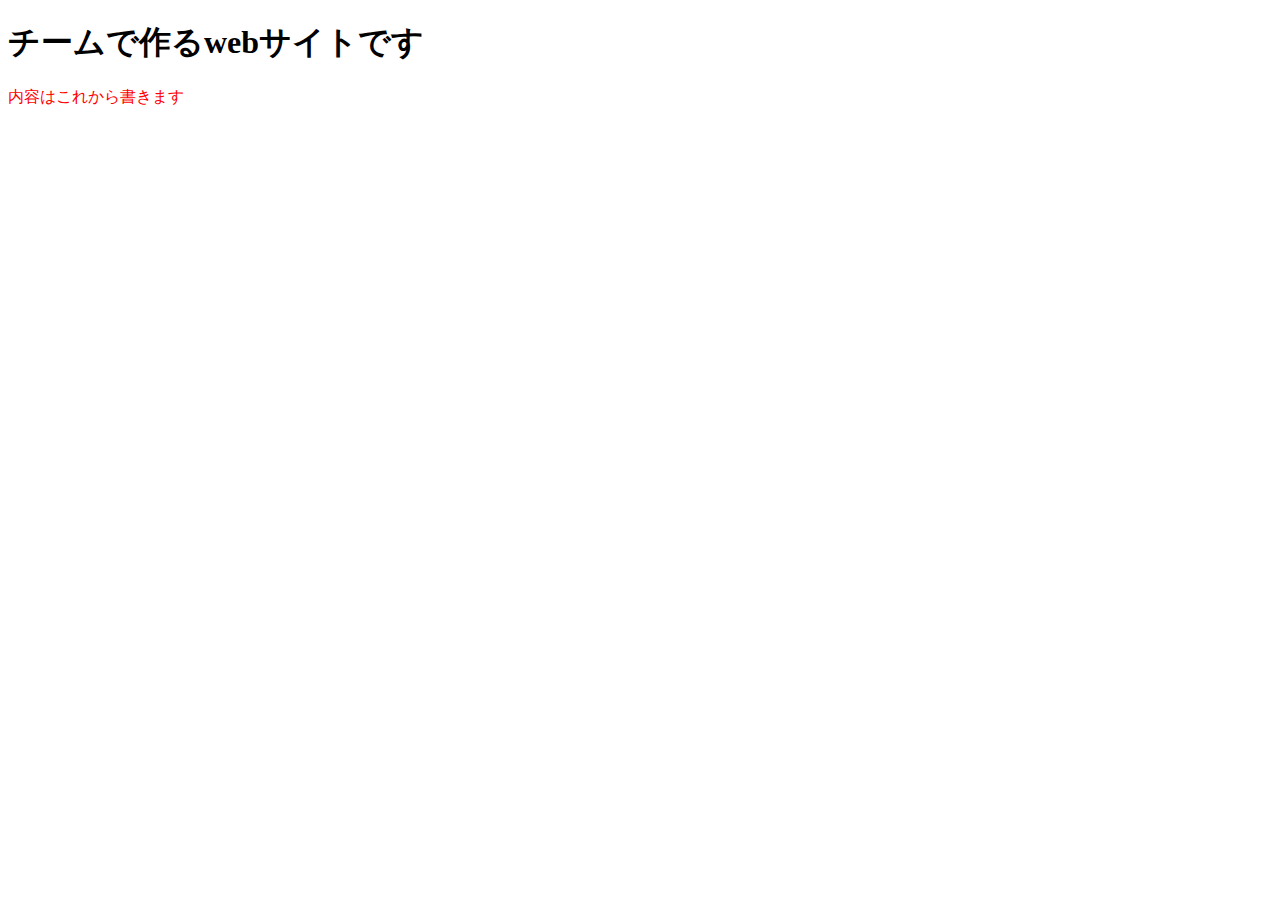
==== index.html @ 57049bcf "CSSを適用した" ====
<!DOCTYPE html>
<html lang="ja">
    <head>
        <meta charset="UTF-8">
        <title>チームで作るwebサイト</title>
        <link rel="stylesheet" href="css/index.css">
    </head>
    <body>
        <h1>チームで作るwebサイトです</h1>
        <p class="red">内容はこれから書きます</p>
    </body>
</html>
---- css/index.css ----
.red{
    color:red;
}
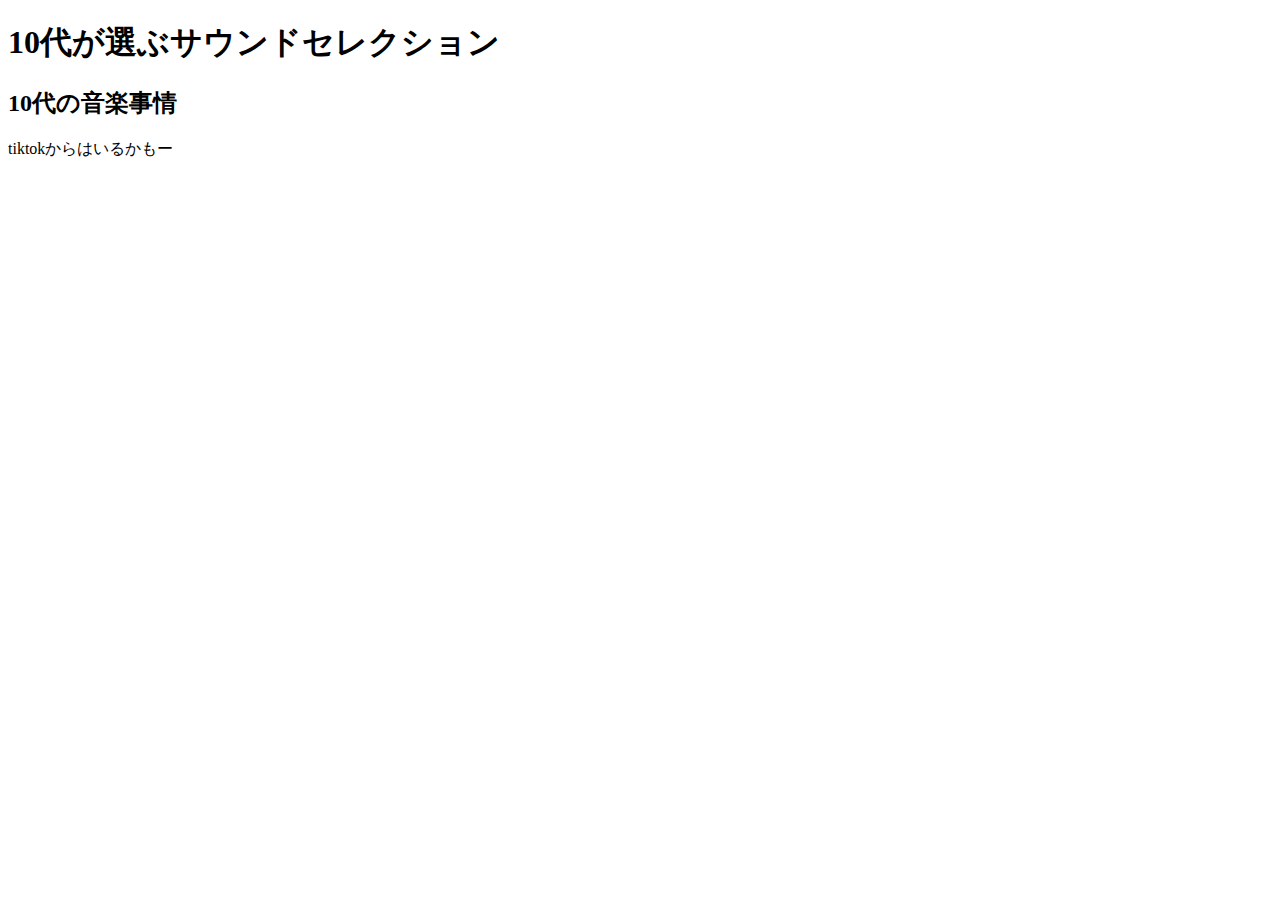
==== commit 700671a3: "10代音楽ホームページに変えた" ====
--- a/index.html
+++ b/index.html
@@ -2,11 +2,12 @@
 <html lang="ja">
     <head>
         <meta charset="UTF-8">
-        <title>チームで作るwebサイト</title>
+        <title>10代が選ぶサウンドセレクション</title>
         <link rel="stylesheet" href="css/index.css">
     </head>
     <body>
-        <h1>チームで作るwebサイトです</h1>
-        <p class="red">内容はこれから書きます</p>
+        <h1>10代が選ぶサウンドセレクション</h1>
+        <h2>10代の音楽事情</h2>
+        <p>tiktokからはいるかもー</p>
     </body>
 </html>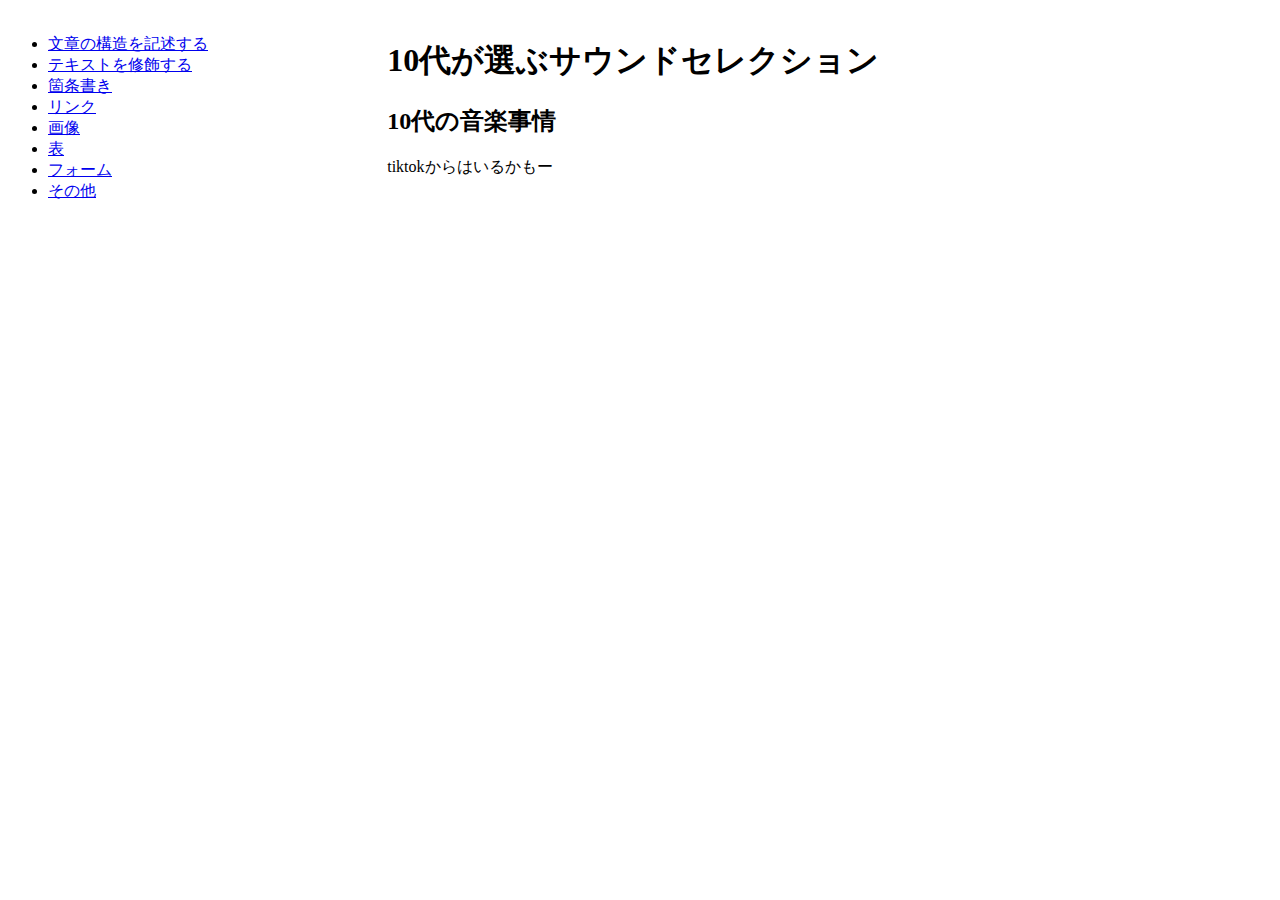
==== commit c0a7c432: "new" ====
--- a/index.html
+++ b/index.html
@@ -6,8 +6,23 @@
         <link rel="stylesheet" href="css/index.css">
     </head>
     <body>
-        <h1>10代が選ぶサウンドセレクション</h1>
-        <h2>10代の音楽事情</h2>
-        <p>tiktokからはいるかもー</p>
+        <div id="container">
+            <div class="sidebar">
+              <ul>
+                <li><a href="#id1">文章の構造を記述する</a></li>
+                <li><a href="#id2">テキストを修飾する</a></li>
+                <li><a href="#id3">箇条書き</a></li>
+                <li><a href="#id4">リンク</a></li>
+                <li><a href="#id5">画像</a></li>
+                <li><a href="#id6">表</a></li>
+                <li><a href="#id7">フォーム</a></li>
+                <li><a href="#id8">その他</a></li>
+              </ul>
+            </div>
+        <div class="main">
+            <h1>10代が選ぶサウンドセレクション</h1>
+            <h2>10代の音楽事情</h2>
+            <p>tiktokからはいるかもー</p>
+        </div>
     </body>
 </html>--- a/css/index.css
+++ b/css/index.css
@@ -1,3 +1,14 @@
 .red{
     color:red;
+}
+
+.main {
+    float: right;
+    width: 70%;
+    margin: 10px 0 10px 0;
+}
+.sidebar {
+    float: left;
+    width: 30%;
+    margin: 10px 0 10px 0;
 }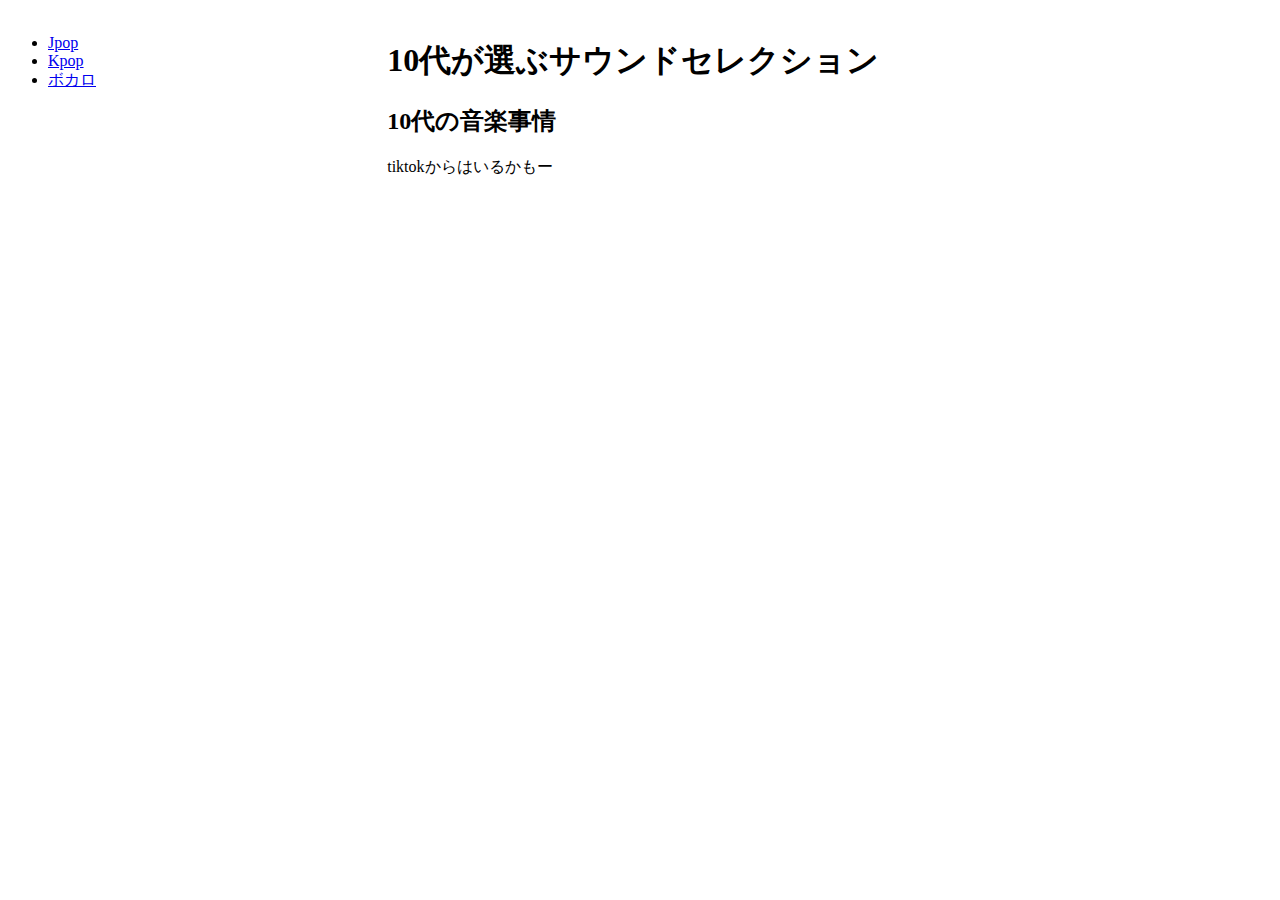
==== commit 30dd96f9: "Update index.html" ====
--- a/index.html
+++ b/index.html
@@ -9,14 +9,9 @@
         <div id="container">
             <div class="sidebar">
               <ul>
-                <li><a href="#id1">文章の構造を記述する</a></li>
-                <li><a href="#id2">テキストを修飾する</a></li>
-                <li><a href="#id3">箇条書き</a></li>
-                <li><a href="#id4">リンク</a></li>
-                <li><a href="#id5">画像</a></li>
-                <li><a href="#id6">表</a></li>
-                <li><a href="#id7">フォーム</a></li>
-                <li><a href="#id8">その他</a></li>
+                <li><a href="#id1">Jpop</a></li>
+                <li><a href="#id2">Kpop</a></li>
+                <li><a href="#id3">ボカロ</a></li>
               </ul>
             </div>
         <div class="main">
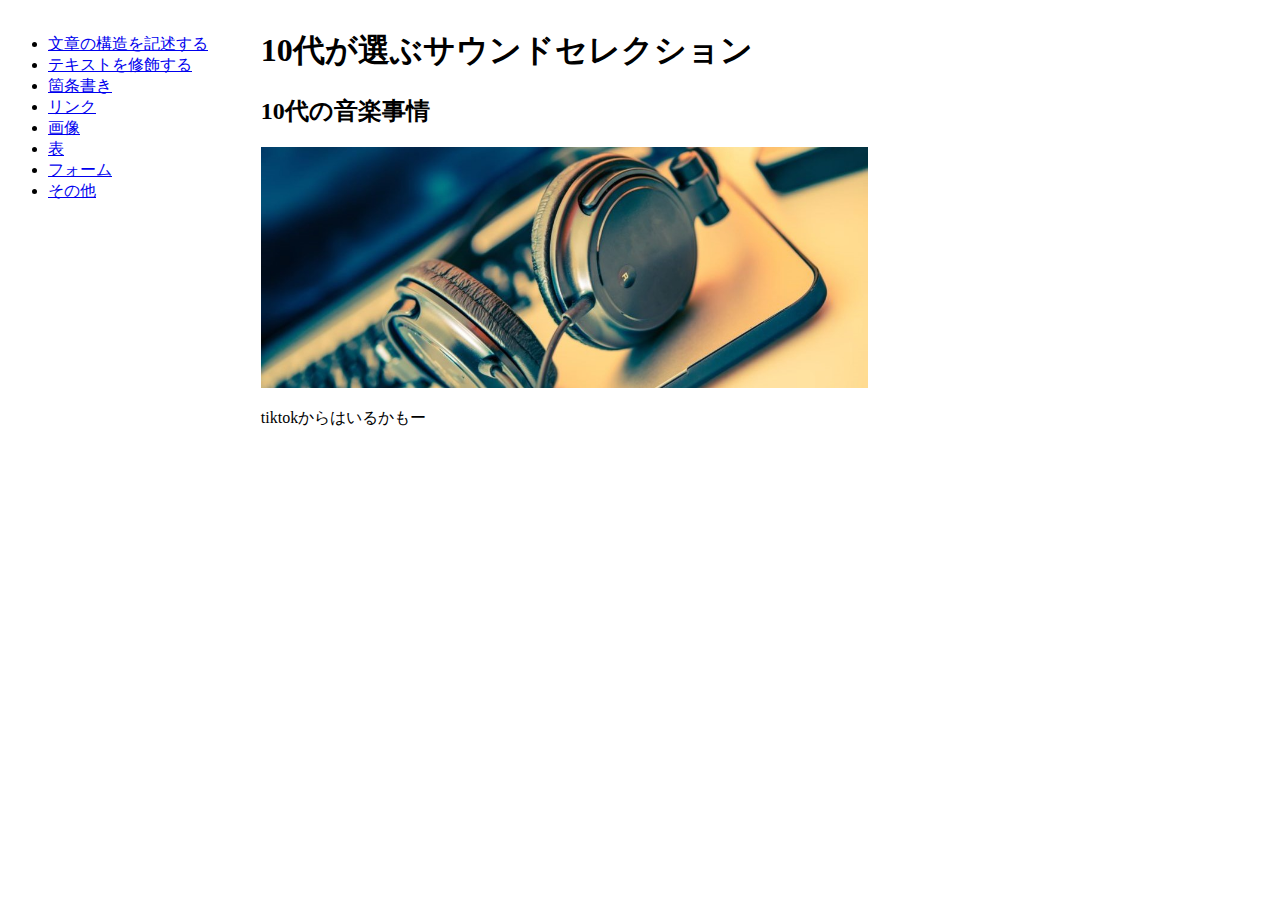
==== commit 5e9adc2a: "img" ====
--- a/index.html
+++ b/index.html
@@ -9,14 +9,20 @@
         <div id="container">
             <div class="sidebar">
               <ul>
-                <li><a href="#id1">Jpop</a></li>
-                <li><a href="#id2">Kpop</a></li>
-                <li><a href="#id3">ボカロ</a></li>
+                <li><a href="#id1">文章の構造を記述する</a></li>
+                <li><a href="#id2">テキストを修飾する</a></li>
+                <li><a href="#id3">箇条書き</a></li>
+                <li><a href="#id4">リンク</a></li>
+                <li><a href="#id5">画像</a></li>
+                <li><a href="#id6">表</a></li>
+                <li><a href="#id7">フォーム</a></li>
+                <li><a href="#id8">その他</a></li>
               </ul>
             </div>
         <div class="main">
             <h1>10代が選ぶサウンドセレクション</h1>
             <h2>10代の音楽事情</h2>
+            <img id="img1" src="pictuer_file/headhphone-and-laptop-1024x684.jpeg"></a>
             <p>tiktokからはいるかもー</p>
         </div>
     </body>
--- a/css/index.css
+++ b/css/index.css
@@ -4,11 +4,14 @@
 
 .main {
     float: right;
-    width: 70%;
-    margin: 10px 0 10px 0;
+    width: 80%;
 }
 .sidebar {
     float: left;
-    width: 30%;
+    width: 20%;
     margin: 10px 0 10px 0;
+}
+.main img {
+    width: 60%;
+    
 }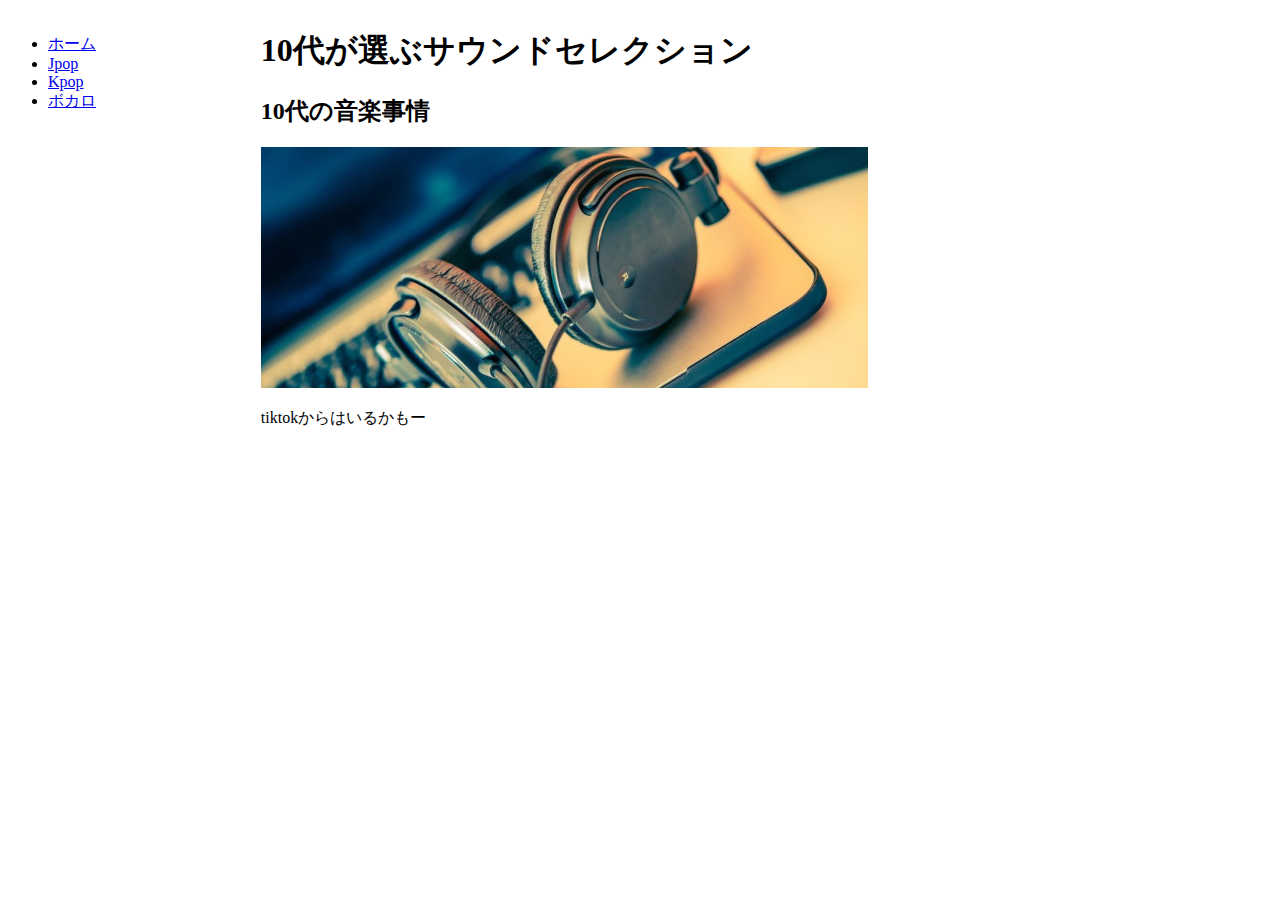
==== commit 6ca4f0de: "目次にホームを追加" ====
--- a/index.html
+++ b/index.html
@@ -9,14 +9,10 @@
         <div id="container">
             <div class="sidebar">
               <ul>
-                <li><a href="#id1">文章の構造を記述する</a></li>
-                <li><a href="#id2">テキストを修飾する</a></li>
-                <li><a href="#id3">箇条書き</a></li>
-                <li><a href="#id4">リンク</a></li>
-                <li><a href="#id5">画像</a></li>
-                <li><a href="#id6">表</a></li>
-                <li><a href="#id7">フォーム</a></li>
-                <li><a href="#id8">その他</a></li>
+                <li><a href=/index.html>ホーム</a></li>
+                <li><a href="/Jpop.html">Jpop</a></li>
+                <li><a href="/Kpop.html">Kpop</a></li>
+                <li><a href="/vocaloid.html">ボカロ</a></li>
               </ul>
             </div>
         <div class="main">
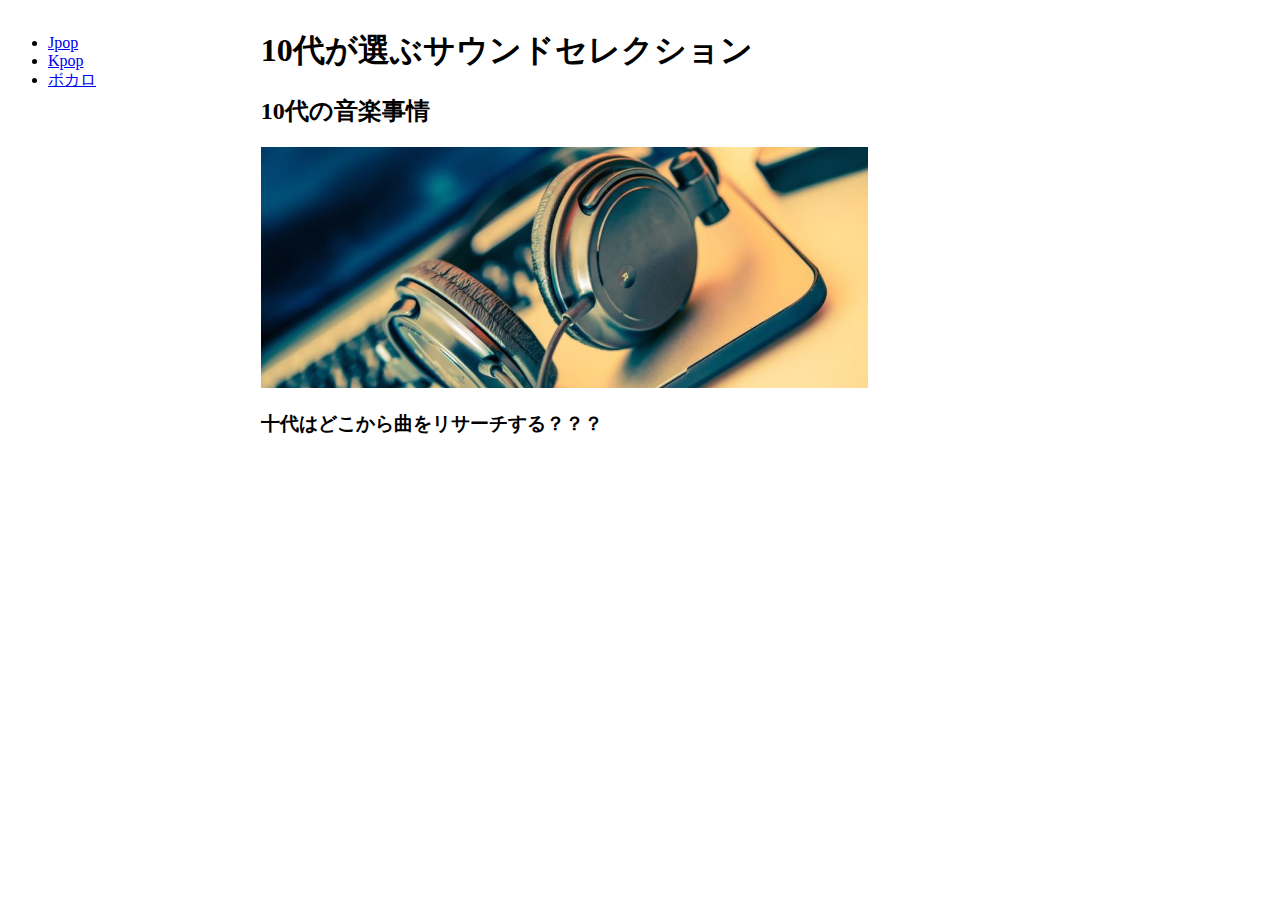
==== commit 7c3adc8e: "write" ====
--- a/index.html
+++ b/index.html
@@ -9,7 +9,6 @@
         <div id="container">
             <div class="sidebar">
               <ul>
-                <li><a href=/index.html>ホーム</a></li>
                 <li><a href="/Jpop.html">Jpop</a></li>
                 <li><a href="/Kpop.html">Kpop</a></li>
                 <li><a href="/vocaloid.html">ボカロ</a></li>
@@ -19,7 +18,7 @@
             <h1>10代が選ぶサウンドセレクション</h1>
             <h2>10代の音楽事情</h2>
             <img id="img1" src="pictuer_file/headhphone-and-laptop-1024x684.jpeg"></a>
-            <p>tiktokからはいるかもー</p>
+            <h3>十代はどこから曲をリサーチする？？？</h3>
         </div>
     </body>
 </html>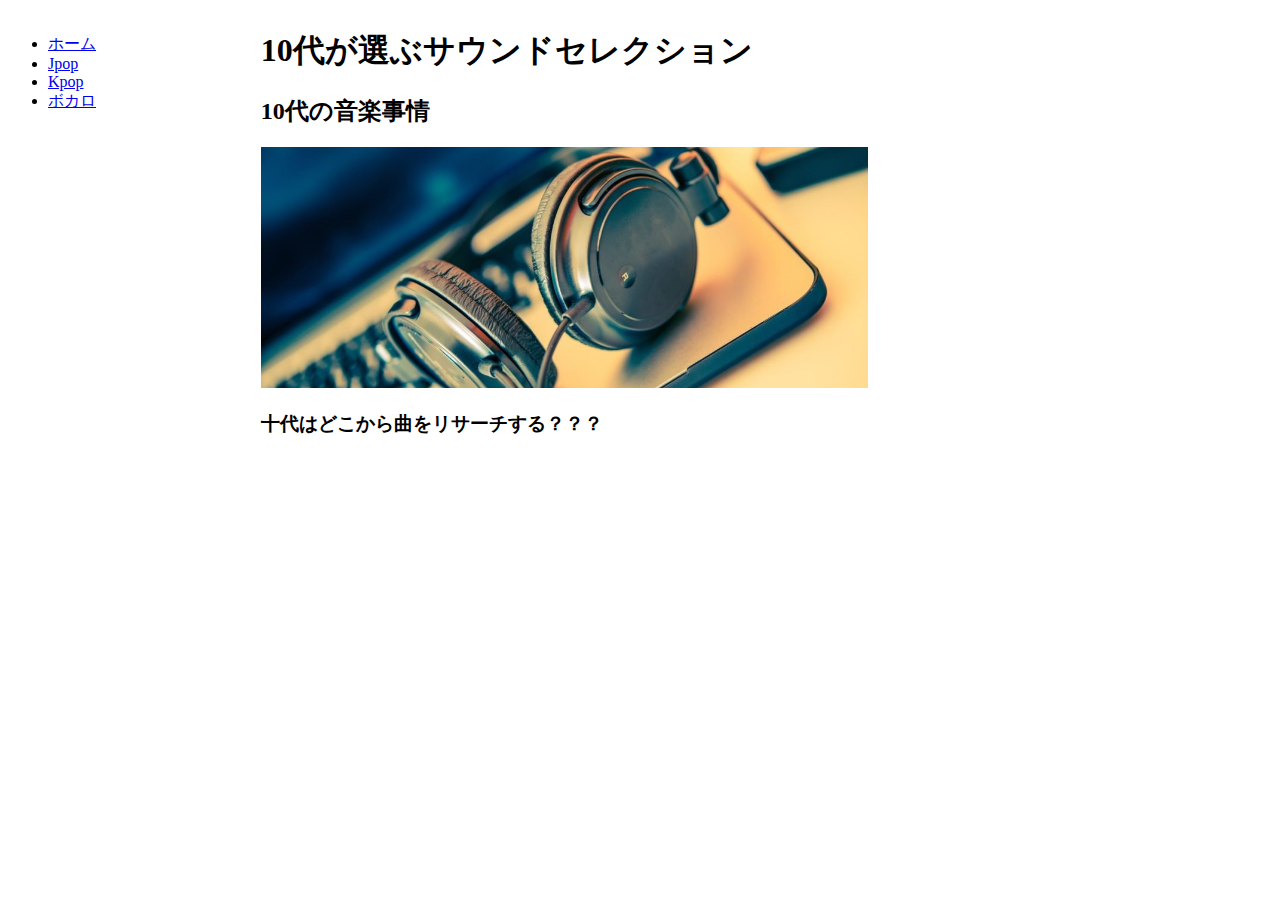
==== commit 2342c952: "Merge branch 'main' of https://github.com/s1F10240006/teamA-1-project" ====
--- a/index.html
+++ b/index.html
@@ -9,6 +9,7 @@
         <div id="container">
             <div class="sidebar">
               <ul>
+                <li><a href=/index.html>ホーム</a></li>
                 <li><a href="/Jpop.html">Jpop</a></li>
                 <li><a href="/Kpop.html">Kpop</a></li>
                 <li><a href="/vocaloid.html">ボカロ</a></li>
